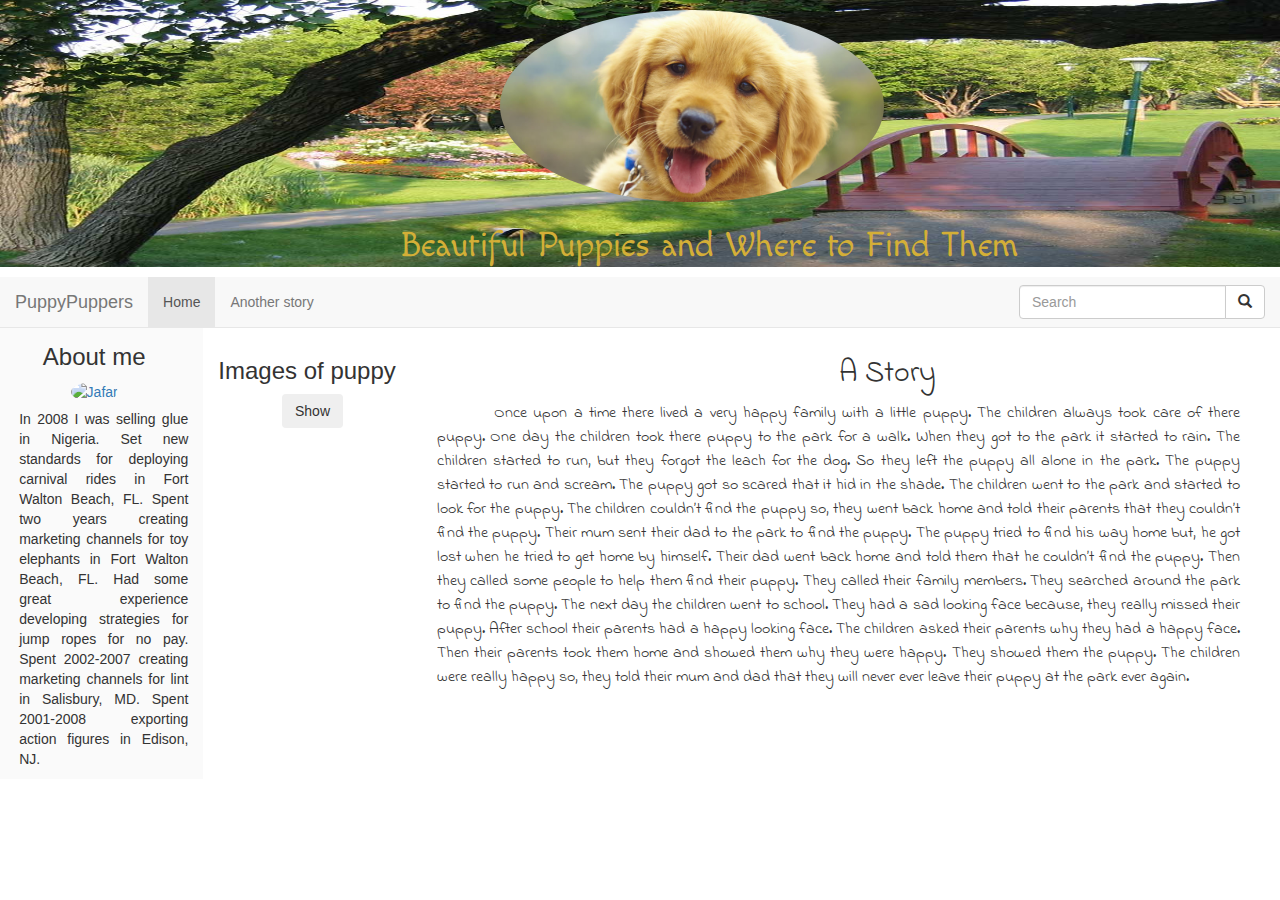
==== index.html @ 0890d279 "2nd task" ====
<!DOCTYPE html>
<div class="bg">

</div>
<html>
  <head>
    <link rel="stylesheet" type="text/css" href="index.css">
    <link href="https://fonts.googleapis.com/css?family=Macondo" rel="stylesheet">

    <link href="https://fonts.googleapis.com/css?family=Indie+Flower" rel="stylesheet">
    <script src="https://ajax.googleapis.com/ajax/libs/jquery/3.2.0/jquery.min.js"></script>
    <script>
    $(document).ready(function(){
      $("#story1").fadeIn('slow')
      $("#pp1").hide()
      $("#bttn2").hide()

      $("#bttn2").click(function(){
         $("#pp1").fadeOut('slow');
         $("#bttn").show();
         $("#bttn2").hide();
     });
      $("#bttn").click(function(){
          $("#pp1").fadeIn('slow');
          $("#bttn2").show();
          $("#bttn").hide();
        });

      $("#bttn3").click(function(){
        alert("Anda tampan!");
});
     });


    </script>
    <meta charset="utf-8">
    <title></title>
    <div class="parent">
    <img class="park1"src="images/park.jpg" alt="" >
    <img class="puppy1" src="images/puppy.jpg" alt="" align="middle";>
    <h1 class="title">Beautiful Puppies and Where to Find Them</h1>
  </div>
  </head>
  <body >
    <nav class="navbar navbar-default nav-justified navbar-static-top sticky">
<div class="container-fluid">
  <div class="navbar-header">
    <a class="navbar-brand" href="#">PuppyPuppers</a>
  </div>
  <ul class="nav navbar-nav">
    <li class="active"><a href="index.html">Home</a></li>
    <li id="bttn3"><a href="page1.html">Another story</a></li>
  </ul>
  <form class="navbar-form navbar-right nav">
   <div class="input-group">
     <input type="text" class="form-control" placeholder="Search">
     <div class="input-group-btn">
       <button class="btn btn-default" type="submit">
         <i class="glyphicon glyphicon-search"></i>
       </button>
     </div>
   </div>
  </form>
</div>

</nav>
    <div class="row">
    <div class="col-md-2 profile">
      <h3>About me</h3>
      <a href="https://www.instagram.com/jagafagar/?hl=en"><img src="images/me.jpg" class="me" alt="Jafar" title="Jafar"></a>
      <p class="boutMe">In 2008 I was selling glue in Nigeria. Set new standards for deploying carnival rides in Fort Walton Beach, FL. Spent two years creating marketing channels for toy elephants in Fort Walton Beach, FL. Had some great experience developing strategies for jump ropes for no pay. Spent 2002-2007 creating marketing channels for lint in Salisbury, MD. Spent 2001-2008 exporting action figures in Edison, NJ. </p>
    </div>
    <div class="col-md-2" >
      <h3>Images of puppy</h3>
      <div id="pp1" >
<img src="images/puppy2.jpg" alt="" class="puppy2 img-thumbnail" >
<img src="images/puppy3.jpg" alt="" class="puppy2 img-thumbnail">
<img src="images/puppy4.jpeg" alt="" class="puppy2 img-thumbnail">
</div>
<div class="thmb1">
<button type="button" class="btn " id="bttn">Show</button>
<button type="button" class="btn " id="bttn2">Hide</button>
</div>
    </div>
<div class="col-md-8 story" id="story1">
  <center><h2>A Story</h2></center><p class="story"> Once upon a time there lived a very happy family with a little puppy. The children always took care of there puppy. One day the children took there puppy to the park for a walk. When they got to the park it started to rain. The children started to run, but they forgot the leach for the dog. So they left the puppy all alone in the park. The puppy started to run and scream. The puppy got so scared that it hid in the shade. The children went to the park and started to look for the puppy. The children couldn’t find the puppy so, they went back home and told their parents that they couldn’t find the puppy. Their mum sent their dad to the park to find the puppy. The puppy tried to find his way home but, he got lost when he tried to get home by himself. Their dad went back home and told them that he couldn’t find the puppy. Then they called some people to help them find their puppy. They called their family members. They searched around the park to find the puppy. The next day the children went to school. They had a sad looking face because, they really missed their puppy. After school their parents had a happy looking face. The children asked their parents why they had a happy face. Then their parents took them home and showed them why they were happy. They showed them the puppy. The children were really happy so, they told their mum and dad that they will never ever leave their puppy at the park ever again.
</p>
</div>
</div>
<link rel="stylesheet" href="https://maxcdn.bootstrapcdn.com/bootstrap/3.3.7/css/bootstrap.min.css">
  </body>
</html>
---- index.css ----
@import url('https://fonts.googleapis.com/css?family=Indie+Flower');
.parent {
  position: relative;
  top: 0;
  left: 0;
}
.park1 {
  position: relative;
  top: 0;
  left: 0;
  height: 200pt;
  max-width: 100%;
  width: 100%;
}
.puppy1 {
  position: absolute;
  top: 10px;
  left: 500px;
  width: 30%;
  height: auto;
  border-radius: 50%;
}
.puppy2{
  width: 2in;
  height: 2in;
  position: relative;
}

.title{
  position: absolute;
  bottom: -6pt;
  left: 400px;
  font-size: 26pt;
  font-family: 'Macondo', cursive;
  color: #d4af37;
  outline-color: invert;
  outline-width: medium;
}


.story{
  font-family: 'indie flower', cursive;
  line-height: normal;
  text-align: justify;
  float: right;
  padding-right: 30pt;
  font-size: 12pt;
  text-indent: 0.6in;
}
.sticky {
  position: sticky;
  top: 10px; /* When the element reaches top: 10px, it becomes fixed. */
  z-index: 100;
}

.profile{
  background-color: rgb(250,250,250);
  border-bottom-left-radius: 10pt;
  border-bottom-right-radius: -radius: 10pt;
  text-align: center;
  margin-top: -10pt;
  float: left;
  margin-left: : 2pt;
}

.me{
  width: 1in;
  height: 1in;
  border-radius: 50%;
}

.boutMe{
  text-align: justify;
  margin-left: 0.2in;
  margin-top: 5pt;

}

.thmb1{
  text-align: center;
}
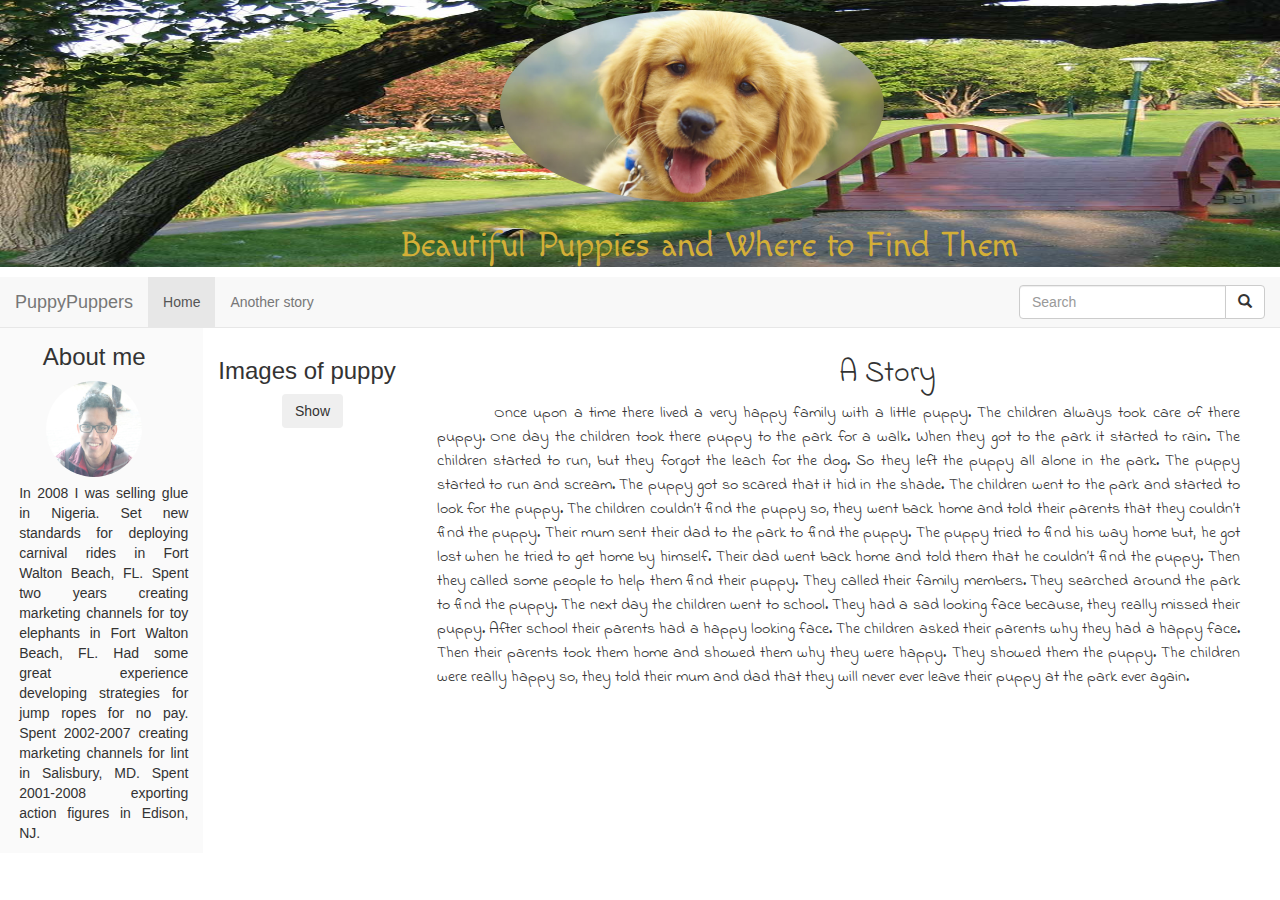
==== commit 0c516f41: "Edit_1" ====
--- a/index.html
+++ b/index.html
@@ -67,7 +67,7 @@
     <div class="row">
     <div class="col-md-2 profile">
       <h3>About me</h3>
-      <a href="https://www.instagram.com/jagafagar/?hl=en"><img src="images/me.jpg" class="me" alt="Jafar" title="Jafar"></a>
+      <a href="https://www.instagram.com/jagafagar/?hl=en"><img src="images/me.JPG" class="me" alt="Jafar" title="Jafar"></a>
       <p class="boutMe">In 2008 I was selling glue in Nigeria. Set new standards for deploying carnival rides in Fort Walton Beach, FL. Spent two years creating marketing channels for toy elephants in Fort Walton Beach, FL. Had some great experience developing strategies for jump ropes for no pay. Spent 2002-2007 creating marketing channels for lint in Salisbury, MD. Spent 2001-2008 exporting action figures in Edison, NJ. </p>
     </div>
     <div class="col-md-2" >
